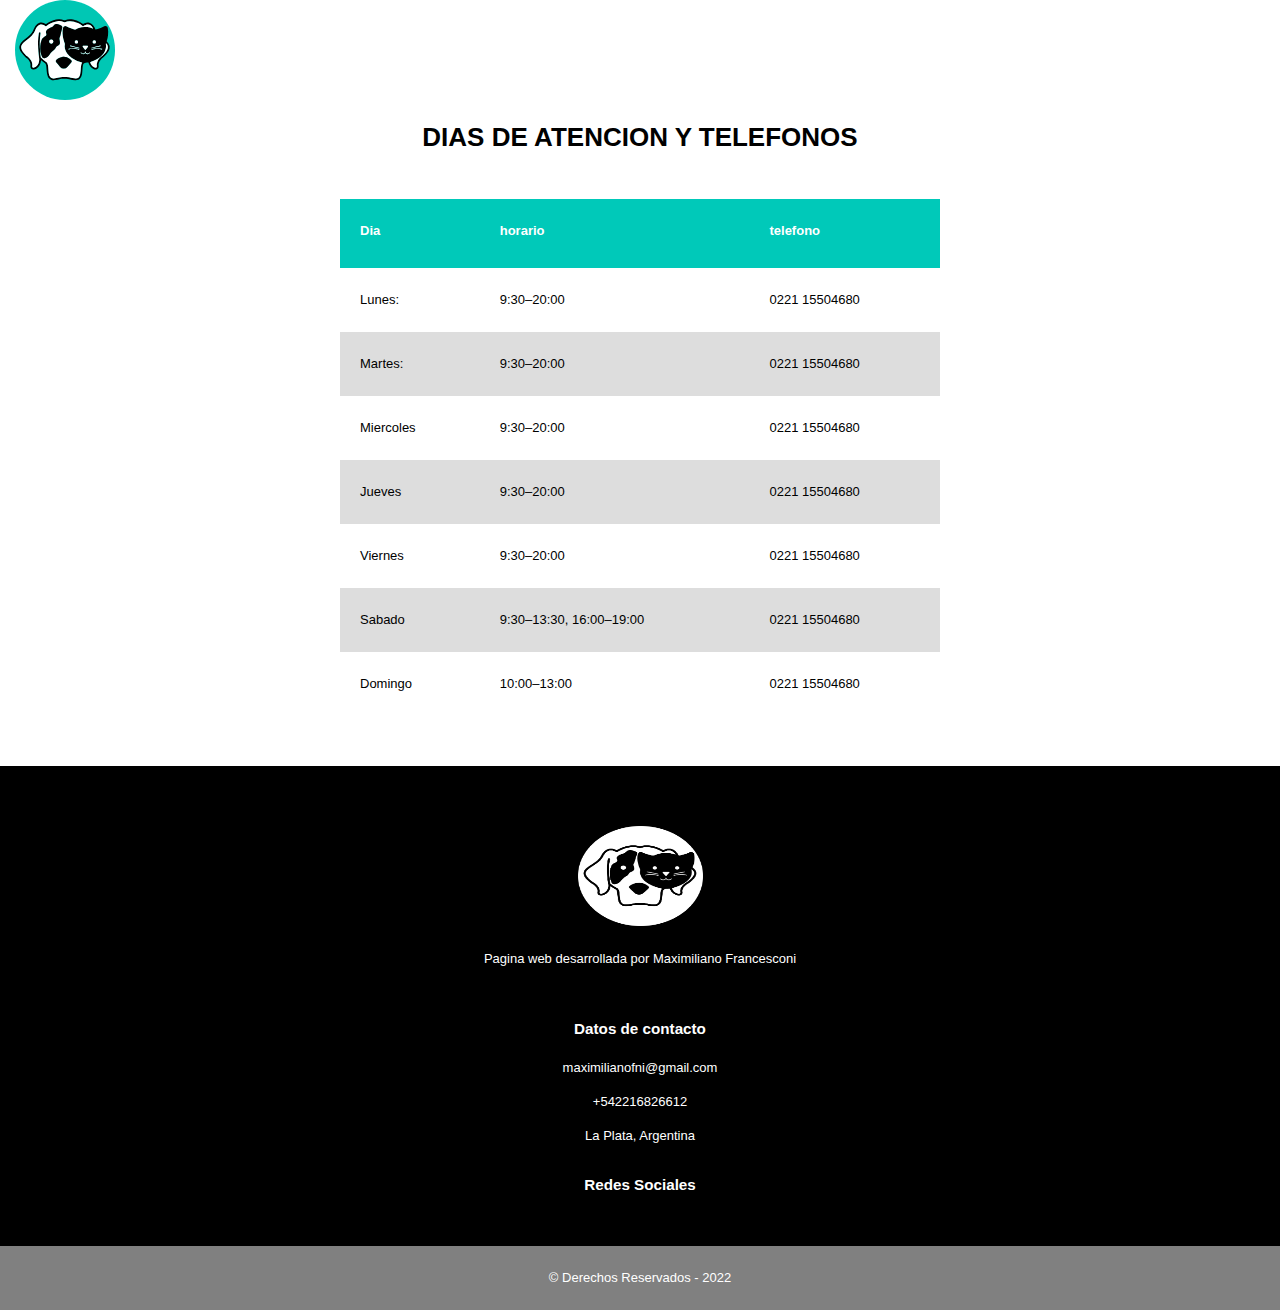
==== atencion.html @ a0a4eb32 "commit inicial de la web" ====
<!DOCTYPE html>
<html dir="ltr" lang="es" xml:lang="es">
<head>
	<meta name="viewport" content="width=device-width, initial-scale=1.0">
	<meta http-equiv="content-type" content="text/html; charset=UTF-8" />
    <link rel="shortcut icon" href="img/favicon.png">
	<link href="https://fonts.googleapis.com/css2?family=Roboto:wght@100;300;400;500;700;900&display=swap" rel="stylesheet">
	<link rel="stylesheet" href="css/styleMantenimiento.css">
	<link rel="stylesheet" href="css/normalize.css">
	<link rel="stylesheet" href="css/style.css">
	<link rel="stylesheet" href="css/tabla.css">
	<title>Sitio de Atencion</title>
</head>
<div class="container">
	<a href="index.html">
		<img src="img/logo.svg" class="logo">
	</a>
</div>
</header>
<body>
	<h1 style="text-align: center;"> DIAS DE ATENCION Y TELEFONOS</h1>
	<div id="main-container">
			<table>
				<thead>
					<tr>
						<th>Dia</th>
						<th>horario</th>
						<th>telefono</th>
					</tr>
				</thead>
	
				<tr>
					<td>Lunes:</td>
					<td>9:30–20:00</td>
					<td>0221 15504680</td>
				</tr>
				<tr>
					<td>Martes:</td>
					<td>9:30–20:00</td>
					<td>0221 15504680</td>
				</tr>
				<tr>
					<td>Miercoles</td>
					<td>9:30–20:00</td>
					<td>0221 15504680</td>
				</tr>
				<tr>
					<td>Jueves</td>
					<td>9:30–20:00</td>
					<td>0221 15504680</td>
				</tr>
				<tr>
					<td>Viernes</td>
					<td>9:30–20:00</td>
					<td>0221 15504680</td>
				</tr>
				<tr>
					<td>Sabado</td>
					<td>9:30–13:30, 16:00–19:00</td>
					<td>0221 15504680</td>
				</tr>
				<tr>
					<td>Domingo</td>
					<td>10:00–13:00</td>
					<td>0221 15504680</td>
				</tr>
			</table>
		</div>
	    <footer>
			<div class="container">
				<div class="row">
					<div class="columna columna-25 columna-mobile-100">
						<img src="img/logo-blanco2.png" class="logo-footer">
						<p>
							Pagina web desarrollada por Maximiliano Francesconi 
						</p>
					</div>
					<div class="columna columna-25 columna-mobile-100">
						<!-- <h3>
							Temas relacionados
						</h3>
						<ul>
							<li><a href="#">Tema 1</a></li>
							<li><a href="#">Tema 2</a></li>
							<li><a href="#">Tema 3</a></li>
						</ul> -->
					</div>
					<div class="columna columna-25 columna-mobile-100">
						<h3>
							Datos de contacto
						</h3>
						<ul>
							<li>maximilianofni@gmail.com</li>
							<li>+542216826612</li>
							<li>La Plata, Argentina</li>
						</ul>
					</div>
					<div class="columna columna-25 columna-mobile-100">
						<h3>
							Redes Sociales
						</h3>
						<ul class="redes">
							<li>
								<a href="#">
									<i class="fab fa-facebook-square"></i>
								</a>
							</li>
							<li>
								<a href="#">
									<i class="fab fa-twitter-square"></i>
								</a>
							</li>
							<li>
								<a href="#">
									<i class="fab fa-instagram-square"></i>
								</a>
							</li>
						</ul>
					</div>
				</div>
			</div>
			<div class="barra-footer">
				&copy; Derechos Reservados - 2022
			</div>
		</footer>
</body>
</html>
---- css/styleMantenimiento.css ----
body {
	background: white;
	color: #000;
	font-family: "roboto";
	font-size: 14px;
	line-height: 24px;
}

img {
    height: 100px;
}

h2 {
	font-family: "roboto";
	color: black;
	font-weight: normal;
	padding-left: 0px;
}


#content {
	max-width: 600px;
	background: #00c7b4;
	padding: 20px 40px;
	margin: 80px auto;
	border: solid;
}
---- css/style.css ----
*{
	box-sizing: border-box;
}

body
{
	font-family: "Roboto";
	font-size: 13px;
	color: black;
}

a
{
	display: inline-block;
	text-decoration: none;
}

p
{
	color:black;
}

header
{
	padding: 15px 0;
	position: fixed;
	top: 0;
	left: 0;
	z-index: 2;
	background-color: white;
	width: 100%;
}

header .container
{
	display: flex;
	justify-content: space-between;
	align-items: center;
}

header .container .logo
{
	width: 100px;
}

header .container nav a
{
	color: #00c7b4;
	text-decoration: none;
	margin: 0 15px;
}

header .container nav a:hover {
	color: gray;
	border: solid;
	text-decoration: none;
	padding: 15px;
    display:inline-block;

  }


header .container .hamb
{
	display: none;
	position: relative;
}

footer
{
	background-color: black;
	color: white;
	padding-top: 60px;
}

footer .barra-footer
{
	background-color: grey;
	text-align: center;
	padding-right: 15px;
	padding-left: 15px;
	padding-top: 20px;
	padding-bottom: 20px;
}

footer .logo-footer
{
	width: 50%;
}

footer .logo-footer
{
	width: 50%;
}

footer ul
{
	padding-left: 0;
	list-style: none;
	margin: 0;
}

footer ul li
{
	margin-bottom: 10px;
}

footer p
{
	color: white;
	margin-bottom: 30px;
}

footer a
{
	color: white;
}

footer .redes
{
	font-size: 30px;
	display: flex;
}

footer .redes a
{
	margin: 0 7.5px;
}

.boton
{
	text-align: center;
	text-decoration: none;
	padding: 15px 20px;
	border: solid;
    color: #00c7b4;
	font-size: 16px;
    font-weight: bold;
    margin: 60px 30px 30px 30px
}


.boton.boton-rojo
{
	background-color: #00c7b4;
	color: white;
	font-size: 20px;
	font-weight: bold;
}

.boton.boton-blanco
{
	background-color: white;
	color: #00c7b4;
	font-size: 16px;
	font-weight: bold;
	border: solid #00c7b4;
}

.boton.boton-negro
{
	background-color: gray;
	color: white;
	font-size: 20px;
	font-weight: bold;
}

.boton.boton-negro:hover
{
	background-color: white;
	color: black;
}

.seccion
{
	padding-top: 60px;
	padding-bottom: 60px;
}

.cuadrado-perfecto
{
	width: 100%;
	padding-bottom: 100%;
	position: relative;
}

.cuadrado-perfecto img
{
	width: 100%;
	height: 100%;
	object-fit: cover;
	object-position: center;
	position: absolute;
	top: 0;
	left: 0;
}

.container
{
	width: 1140px;
	margin: 0 auto 0 auto;
	padding-right: 15px;
	padding-left: 15px;
	position: relative;
}

.container-fluid
{
	width: 100%;
	padding-right: 15px;
	padding-left: 15px;
	position: relative;
}

.row
{
	display: flex;
	flex-wrap: wrap;
	margin-left: -15px;
	margin-right: -15px;
}

.columna
{
	padding-right: 15px;
	padding-left: 15px;
}

.columna-25
{
	width: 25%;
}

.columna-33
{
	width: 33.33%;
}

.columna-41
{
	width: 41.66%;
}

.columna-50
{
	width: 50%;
}

.empujar-50
{
	margin-left: 50%;
}

.empujar-58
{
	margin-left: 58.33%;
}

.empujar-66
{
	margin-left: 66.66%;
}

.empujar-0
{
	margin-left: 0;
}

#inicio
{
	position: relative;
}

#inicio img
{
	width: 100%;
	display: block;
}

#inicio .bloque-inicio
{
	position: absolute;
	top: 40%;
	left: 50%;
	width: 400px;
	text-align: center;
	margin-left: -200px;
}

#inicio .bloque-inicio h1
{
	color: #00c9b9;
	font-size: 35px;
}

#inicio .bloque-inicio p
{
	color: white;
	font-size: 16px;
}

#nosotros
{
	background-color: #00c7b4;

}


#nosotros p
{
	color: white;
	text-align: center;
	font-size: 16px;
	/*margin: 0;*/
}

#servicios .bloque-servicio
{
	border: 1px solid grey;
}

#servicios .bloque-servicio .bloque-img-servicio
{

}

#servicios .bloque-servicio .bloque-img-servicio img
{
	width: 100%;
}

#servicios .bloque-servicio .bloque-img-servicio.cuadrado-perfecto
{
	padding-bottom: 56.25%;
}

#servicios .bloque-servicio .bloque-contenido-servicio
{
	padding: 15px;
}

#servicios .bloque-servicio .bloque-contenido-servicio h3
{
	margin-top: 0;
	font-size: 25px;
}

#galeria
{

}

#galeria h4
{
	padding-right: 15px;
	padding-left: 15px;
	text-align: center;
	position: absolute;
	top: 40%;
	color: white;
	font-size: 18px;
	width: 100%;
}

#galeria img
{
	filter: grayscale(1);
}

#galeria .cuadrado-perfecto:hover img
{
	filter: grayscale(0);
}

#galeria .cuadrado-perfecto:hover h4
{
	display: none;;
}

#contactenos
{
	position: relative;
}

#contactenos iframe
{
	position: absolute;
	top: 0;
	left: 0;
	width: 100%;
	height: 100%;
	filter: grayscale(1);
}

#contactenos form
{
	padding: 60px;
	background-color: #00c7b4;
}

#contactenos form .form-block
{
	width: 100%;
	margin-bottom: 15px;
}

#contactenos form .form-block .form-control
{
	display: block;
	height: 40px;
	font-size: 16px;
	border: 1px solid grey;
	width: 100%;
	padding: 5px 10px;
}

#contactenos form .form-block textarea
{
	display: block;
	height: 100px;
	font-size: 16px;
	border: 1px solid grey;
	width: 100%;
	padding: 5px 10px;
}

#contactenos form .form-block.bloque-ultimo
{
	margin-bottom: 0;
}


@media(max-width: 767px)
{
	body
	{
		font-size: 15px;
	}

	header .container nav 
	{
		position: fixed;
		width: 100%;
		height: 100%;
		background-color: white;
		padding-top: 80px;
		padding-bottom: 80px;
		padding-right: 15px;
		padding-left: 15px;
		top: 0;
		left: 0;
		display: flex;
		flex-direction: column;
		transition: all 0.4s ease;
		transform: translateX(100%);
	}

	header .container nav.open 
	{
		transform: translateX(0);
	}

	header .container nav a
	{
		font-size: 30px;
		margin: 15px 0;
	}

	header .container .hamb
	{
		display: block;
		font-size: 40px;
		color: #00c7b4;

	}


	form .boton.boton-negro
	{
		width: 100%;
	}

	footer
	{
		text-align: center;
	}

	footer .logo-footer {
	    width: 10%;
	}

	footer .redes {
	    justify-content: center;
	}

	.container
	{
		width: 100%;
	}

	.columna-mobile-100
	{
		width: 100%;
	}

	.columna-mobile-50
	{
		width: 50%;
	}

	.empujar-mobile-0
	{
		margin-left: 0;
	}

	.sinpadding-mobile
	{
		padding: 0;
	}

	#inicio
	{
		height: 100vh;
	}

	#inicio img
	{
		height: 100%;
		object-fit: cover;
		object-position: center;
	}

	#servicios .bloque-servicio {
	    margin-bottom: 15px;
	}

	#contactenos {
	    padding: 0	
	}

	#contactenos iframe 
	{
		position: relative;
		height: 50vh;
	}
}
---- css/tabla.css ----
/*
	Color fondo: #632432;
	Color header: 246355;
	Color borde: 0F362D;
	Color iluminado: 369681;
*/
body{
	background-color: white;
	font-family: Arial;
}

#main-container{
	margin: 50px auto;
	width: 600px;
}

table{
	background-color: white;
	text-align: left;
	border-collapse: collapse;
	width: 100%;
}

th, td{
	padding: 20px;
}

thead{
	background-color: #00c9b9;;
	border-bottom: solid 5px #00c9b9;;
	color: white;
}

tr:nth-child(even){
	background-color: #ddd;
}

tr:hover td{
	background-color: gray;
	color: white;
}

footer
	{
		text-align: center;
	}

	footer .logo-footer {
	    width: 10%;
	}

	footer .redes {
	    justify-content: center;
	}

	.container
	{
		width: 100%;
	}

	.columna-mobile-100
	{
		width: 100%;
	}

	.columna-mobile-50
	{
		width: 50%;
	}

	.empujar-mobile-0
	{
		margin-left: 0;
	}

	.sinpadding-mobile
	{
		padding: 0;
	}
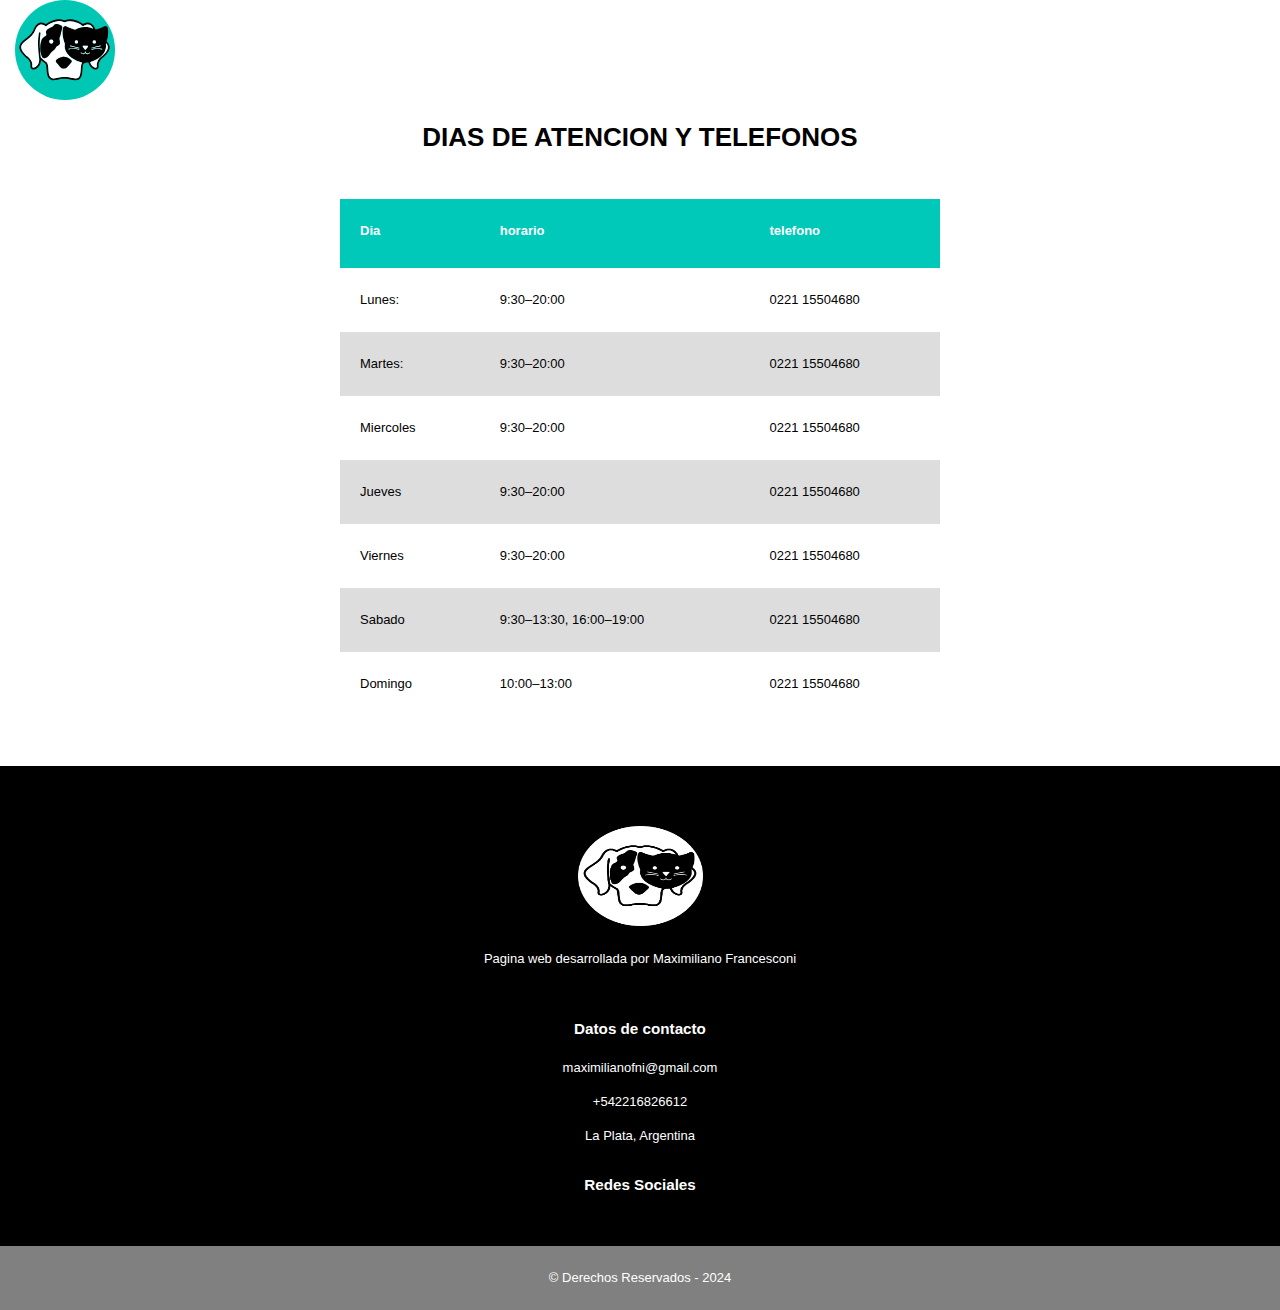
==== commit b84ae132: "Update atencion.html" ====
--- a/atencion.html
+++ b/atencion.html
@@ -120,8 +120,8 @@
 				</div>
 			</div>
 			<div class="barra-footer">
-				&copy; Derechos Reservados - 2022
+				&copy; Derechos Reservados - 2024
 			</div>
 		</footer>
 </body>
-</html>+</html>
--- a/css/style.css
+++ b/css/style.css
@@ -51,8 +51,7 @@
 }
 
 header .container nav a:hover {
-	color: gray;
-	border: solid;
+	background-color: gray;
 	text-decoration: none;
 	padding: 15px;
     display:inline-block;
@@ -148,13 +147,36 @@
 	font-weight: bold;
 }
 
-.boton.boton-blanco
+.boton.boton-blanco1
 {
 	background-color: white;
 	color: #00c7b4;
 	font-size: 16px;
 	font-weight: bold;
 	border: solid #00c7b4;
+}
+
+.boton.boton-blanco2
+{
+	background-color: white;
+	color: #00c7b4;
+	font-size: 16px;
+	font-weight: bold;
+	border: solid #00c7b4;
+}
+
+.boton.boton-blanco3
+{
+	background-color: white;
+	color: #00c7b4;
+	font-size: 16px;
+	font-weight: bold;
+	border: solid #00c7b4;
+}
+
+a.boton:hover {
+	background-color: gray;
+	border: solid;
 }
 
 .boton.boton-negro
